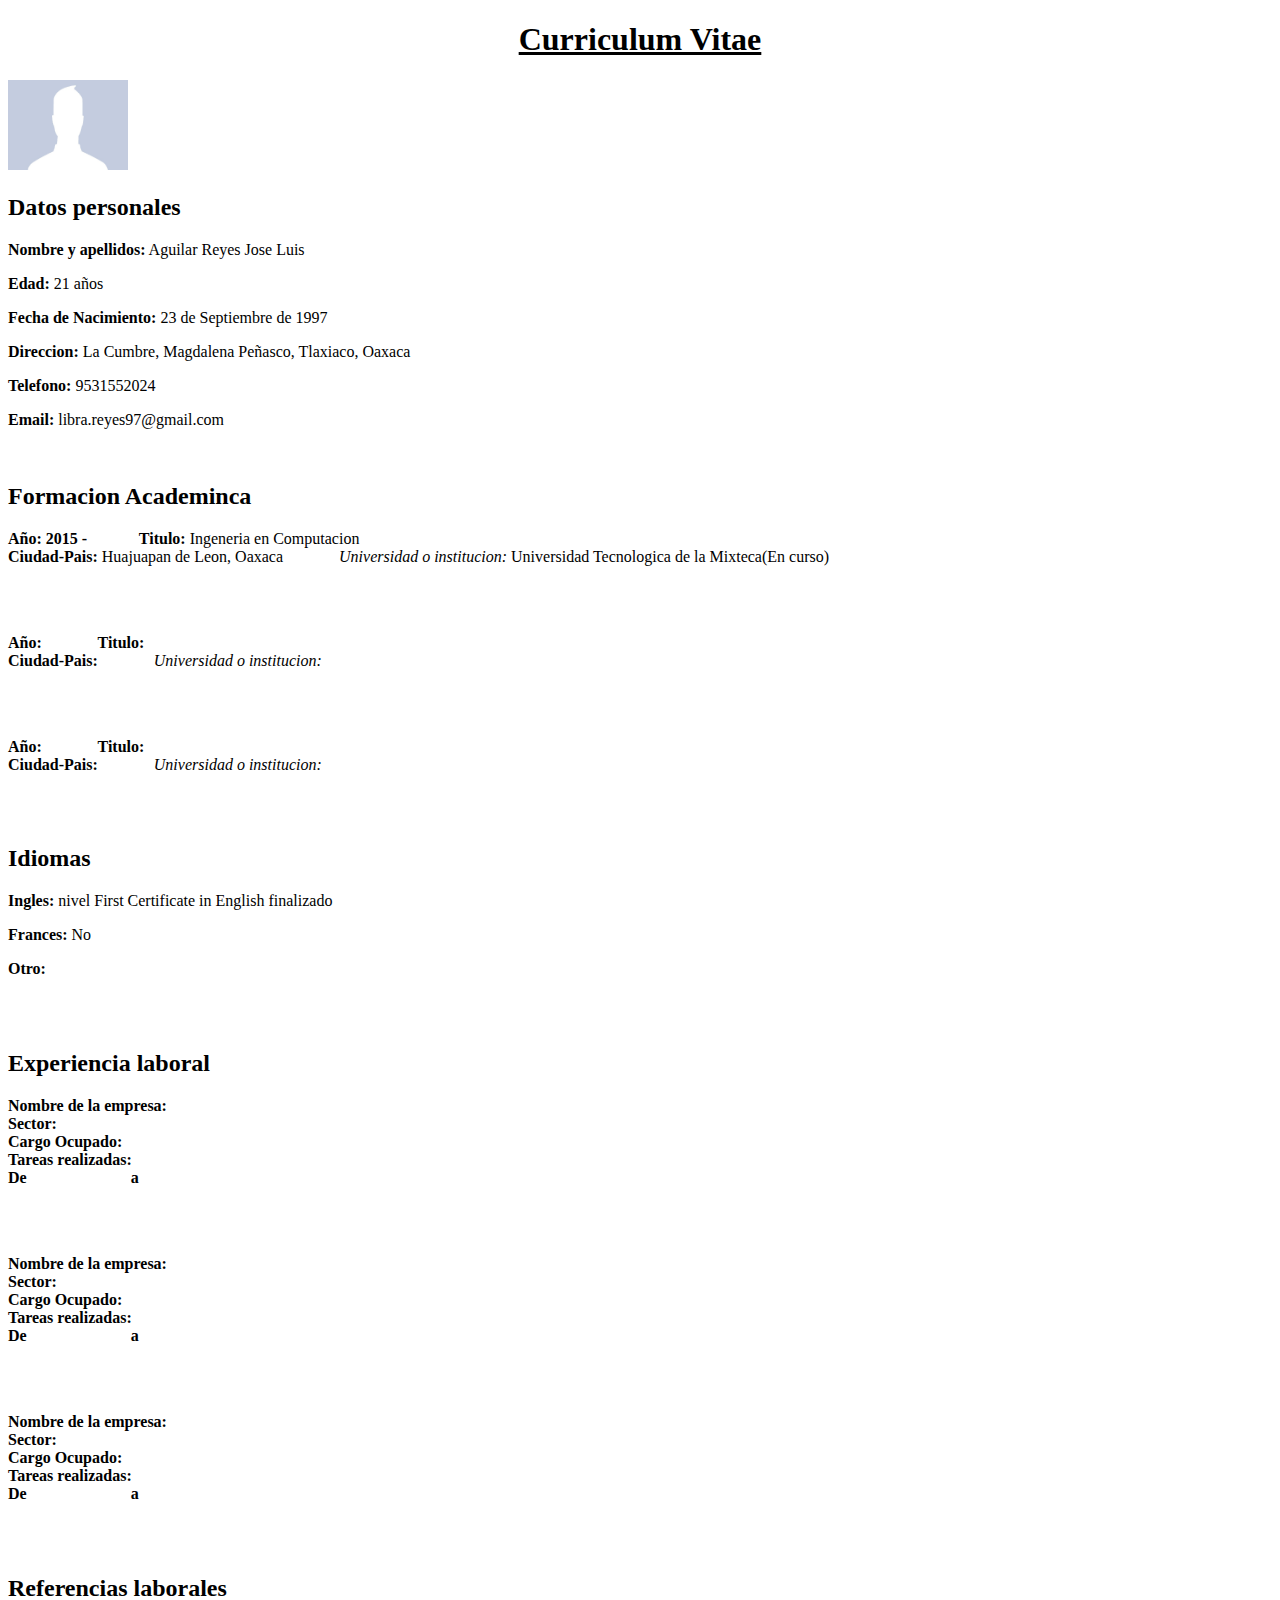
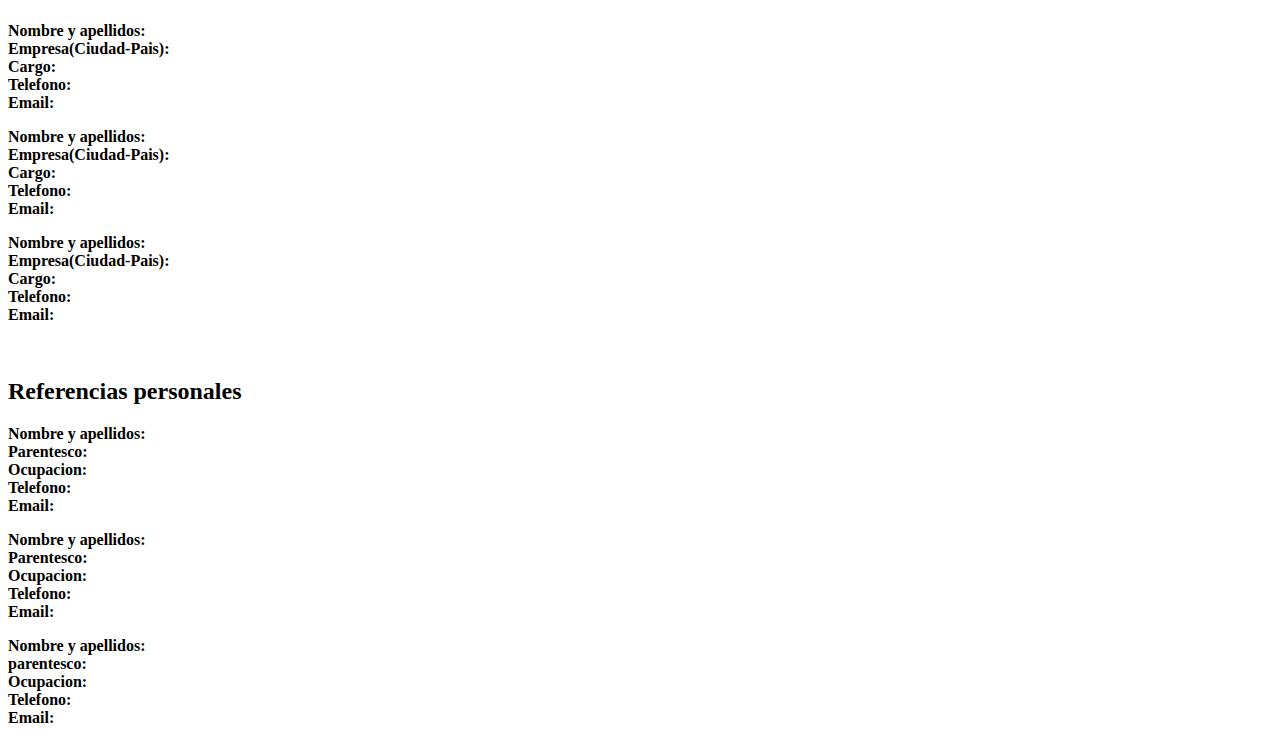
==== Curriculum.html @ ae1c481c "Add files via upload" ====
<!DOCTYPE html>
<html>
<head>
	<title>CURRICULUM VITAE</title>
</head>
<body>
	<h1 align="Center"><u> Curriculum Vitae</u></h1>
	
	<img src="perfil.jpg" width="120" height="90">


	<h2>Datos personales</h2>
	<p><b>Nombre y apellidos:</b> Aguilar Reyes Jose Luis</p>
	<p><b>Edad:</b> 21 años</p>
	<p><b>Fecha de Nacimiento:</b> 23 de Septiembre de 1997</p>
	<p><b>Direccion: </b>La Cumbre, Magdalena Peñasco, Tlaxiaco, Oaxaca</p>
	<p><b>Telefono:</b> 9531552024</p>
	<p><b>Email:</b> libra.reyes97@gmail.com</p>
	<br>
	<h2>Formacion Academinca</h2>
	<p><b>Año:   2015 -&nbsp;&nbsp;&nbsp;&nbsp;&nbsp;&nbsp;&nbsp;&nbsp;&nbsp;&nbsp;&nbsp;&nbsp;	Titulo:</b> Ingeneria en Computacion<br>
		<b>Ciudad-Pais: </b> Huajuapan de Leon, Oaxaca  &nbsp;&nbsp;&nbsp;&nbsp;&nbsp;&nbsp;&nbsp;&nbsp;&nbsp;&nbsp;&nbsp;&nbsp;<i> Universidad o institucion:</i>  Universidad Tecnologica de la Mixteca(En curso)</p>
	<br>
	<br>
	<p><b>Año:   &nbsp;&nbsp;&nbsp;&nbsp;&nbsp;&nbsp;&nbsp;&nbsp;&nbsp;&nbsp;&nbsp;&nbsp;	Titulo:</b><br>
		<b>Ciudad-Pais:</b>    &nbsp;&nbsp;&nbsp;&nbsp;&nbsp;&nbsp;&nbsp;&nbsp;&nbsp;&nbsp;&nbsp;&nbsp; <i>Universidad o institucion:</i> </p>
	<br>
	<br>
	<p><b>Año:   &nbsp;&nbsp;&nbsp;&nbsp;&nbsp;&nbsp;&nbsp;&nbsp;&nbsp;&nbsp;&nbsp;&nbsp;	Titulo:</b><br>
		<b>Ciudad-Pais:</b>    &nbsp;&nbsp;&nbsp;&nbsp;&nbsp;&nbsp;&nbsp;&nbsp;&nbsp;&nbsp;&nbsp;&nbsp;<i> Universidad o institucion: </i></p>
	
	<br>
	<br>
	<h2>Idiomas<br></h2>
	<p><b>Ingles: </b>nivel First Certificate in English finalizado</p>
	<p><b>Frances:</b> No</p>
	<p><b>Otro:</b></p>
	<br>
	<br>
	<h2>Experiencia laboral</h2>
	<p><b>Nombre de la empresa: <br>Sector:<br>Cargo Ocupado:<br>Tareas realizadas:<br>De &nbsp;&nbsp;&nbsp;&nbsp;&nbsp;&nbsp;&nbsp;&nbsp;&nbsp;&nbsp;&nbsp;&nbsp;&nbsp;&nbsp;&nbsp;&nbsp;&nbsp;&nbsp;&nbsp;&nbsp;&nbsp;&nbsp;&nbsp;&nbsp; a&nbsp;&nbsp;&nbsp;&nbsp;&nbsp;&nbsp;&nbsp;&nbsp;&nbsp;&nbsp;&nbsp;&nbsp;&nbsp;&nbsp;&nbsp;&nbsp;&nbsp;&nbsp;&nbsp;&nbsp;&nbsp;&nbsp;&nbsp;&nbsp;</b></p>
	<br>
	<br>	
	<p><b>Nombre de la empresa: <br>Sector:<br>Cargo Ocupado:<br>Tareas realizadas:<br>De &nbsp;&nbsp;&nbsp;&nbsp;&nbsp;&nbsp;&nbsp;&nbsp;&nbsp;&nbsp;&nbsp;&nbsp;&nbsp;&nbsp;&nbsp;&nbsp;&nbsp;&nbsp;&nbsp;&nbsp;&nbsp;&nbsp;&nbsp;&nbsp; a&nbsp;&nbsp;&nbsp;&nbsp;&nbsp;&nbsp;&nbsp;&nbsp;&nbsp;&nbsp;&nbsp;&nbsp;&nbsp;&nbsp;&nbsp;&nbsp;&nbsp;&nbsp;&nbsp;&nbsp;&nbsp;&nbsp;&nbsp;&nbsp;</b></p>
	<br>
	<br>	
	<p><b>Nombre de la empresa: <br>Sector:<br>Cargo Ocupado:<br>Tareas realizadas:<br>De &nbsp;&nbsp;&nbsp;&nbsp;&nbsp;&nbsp;&nbsp;&nbsp;&nbsp;&nbsp;&nbsp;&nbsp;&nbsp;&nbsp;&nbsp;&nbsp;&nbsp;&nbsp;&nbsp;&nbsp;&nbsp;&nbsp;&nbsp;&nbsp; a&nbsp;&nbsp;&nbsp;&nbsp;&nbsp;&nbsp;&nbsp;&nbsp;&nbsp;&nbsp;&nbsp;&nbsp;&nbsp;&nbsp;&nbsp;&nbsp;&nbsp;&nbsp;&nbsp;&nbsp;&nbsp;&nbsp;&nbsp;&nbsp;</b></p>
	<br>
	<br>	
	<h2>Referencias laborales</h2>
	<b><p>Nombre y apellidos:<br>Empresa(Ciudad-Pais):<br>Cargo:<br>Telefono:<br>Email:<br></p>
	<p>Nombre y apellidos:<br>Empresa(Ciudad-Pais):<br>Cargo:<br>Telefono:<br>Email:<br></p>
	<p>Nombre y apellidos:<br>Empresa(Ciudad-Pais):<br>Cargo:<br>Telefono:<br>Email:<br></p></b>
	<br>
	<h2>Referencias personales</h2>
	<b><p>Nombre y apellidos:<br>Parentesco:<br>Ocupacion:<br>Telefono:<br>Email:<br></p>
	<p>Nombre y apellidos:<br>Parentesco:<br>Ocupacion:<br>Telefono:<br>Email:<br></p>
	<p>Nombre y apellidos:<br>parentesco:<br>Ocupacion:<br>Telefono:<br>Email:<br></p></b>
	


</body>
</html>
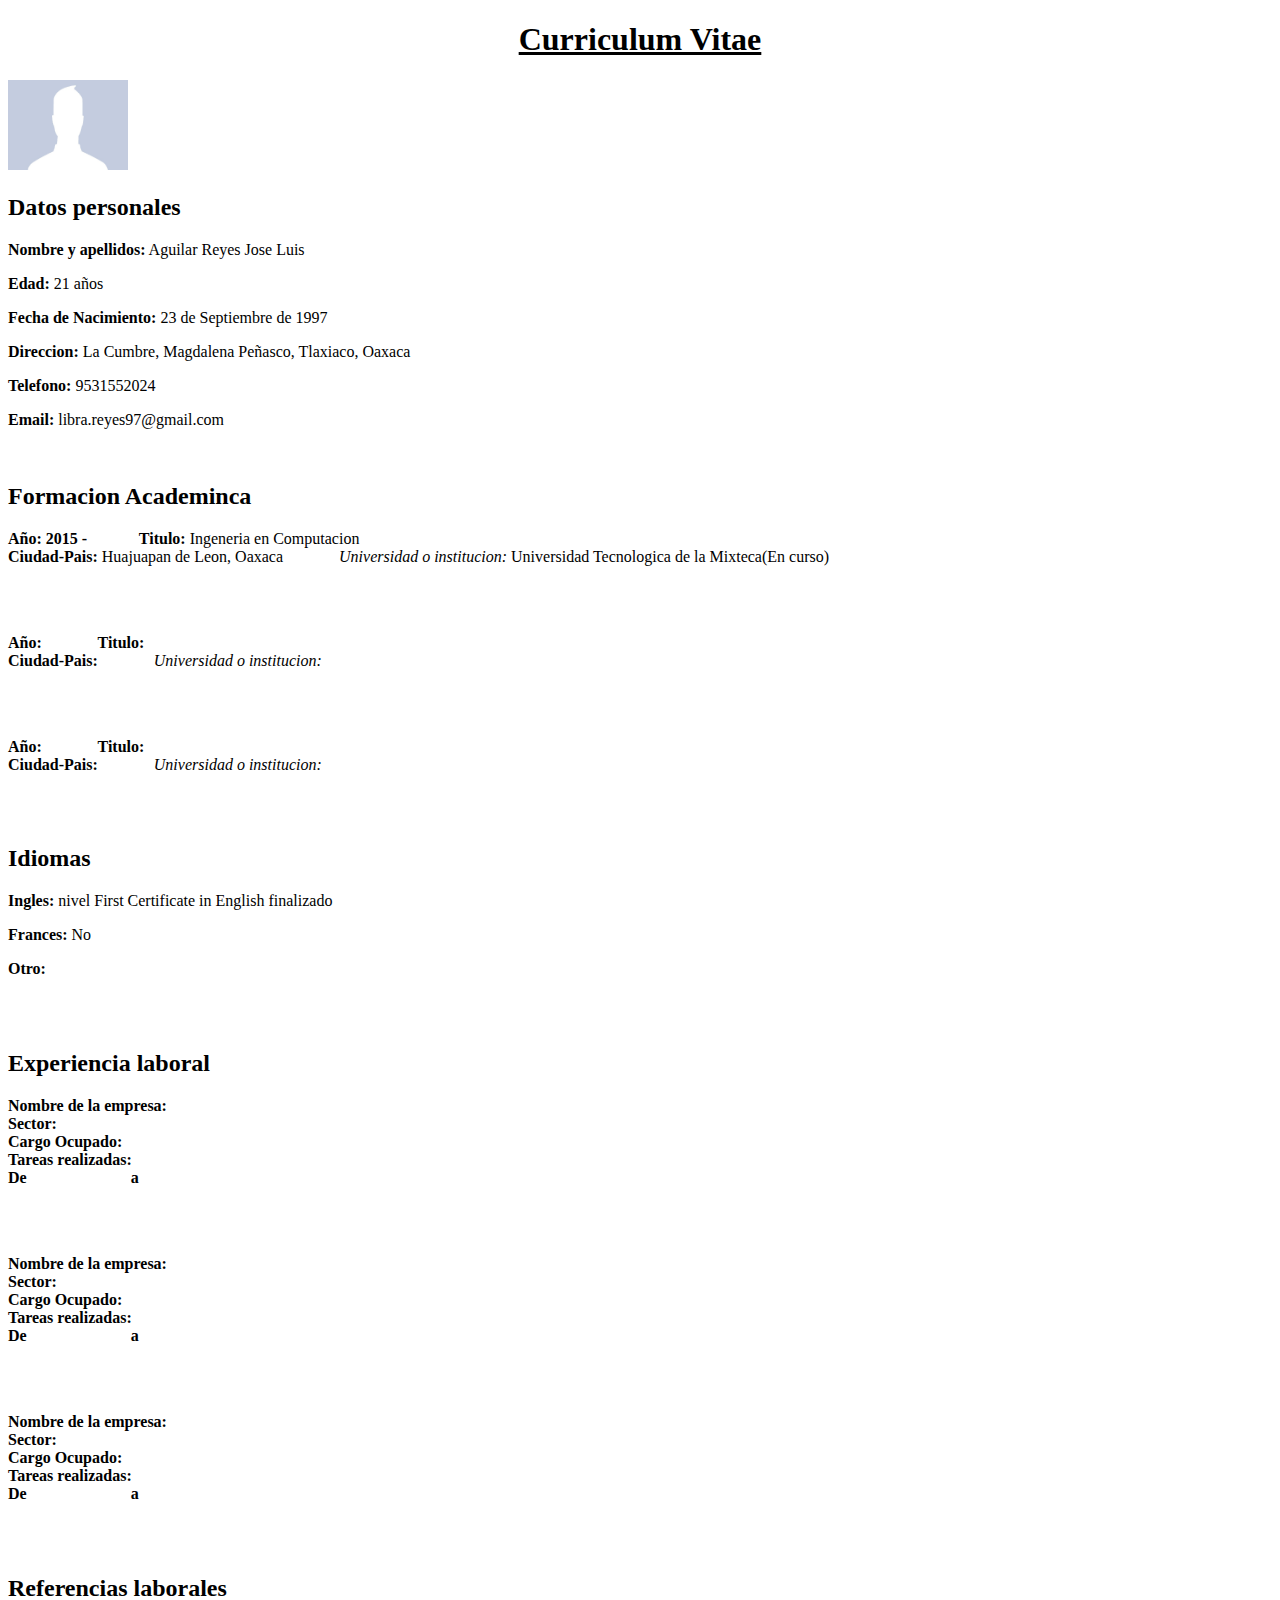
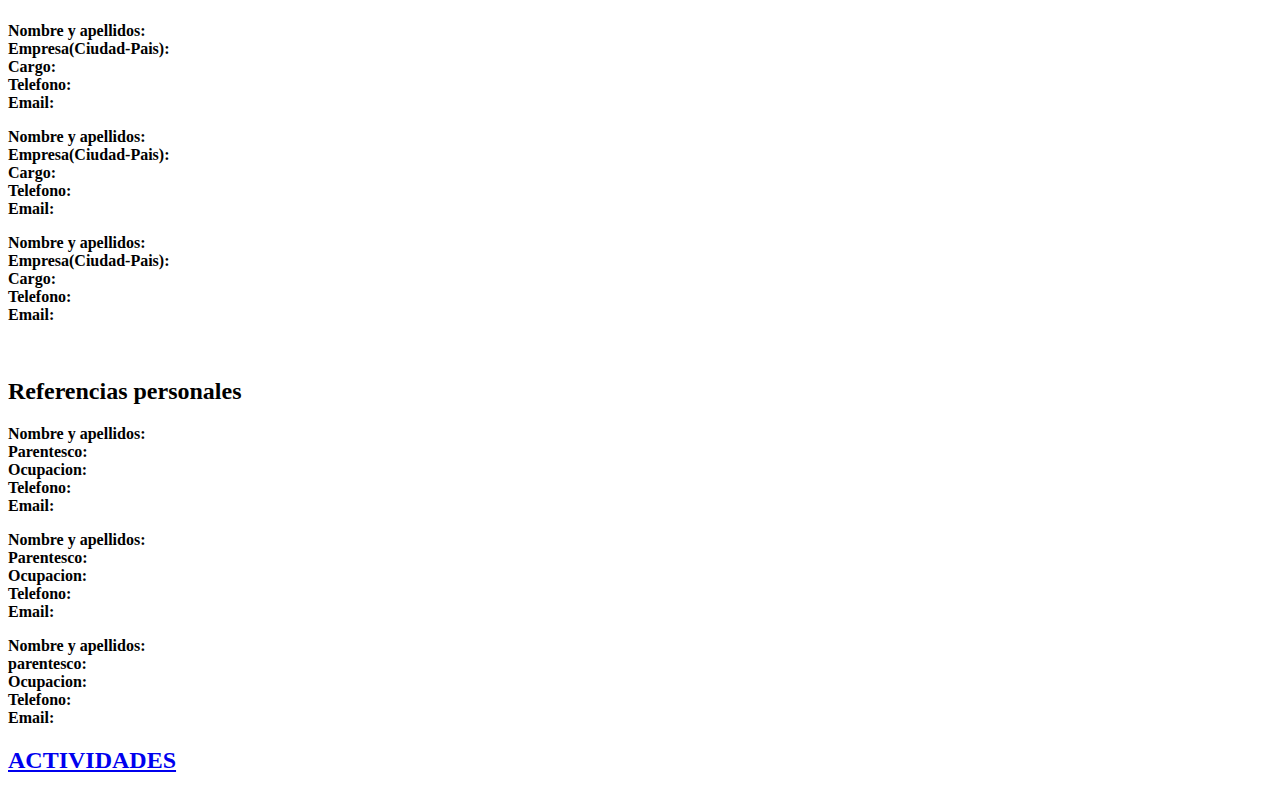
==== commit 9b38ad73: "Add files via upload" ====
--- a/Curriculum.html
+++ b/Curriculum.html
@@ -1,63 +1,63 @@
-<!DOCTYPE html>
-<html>
-<head>
-	<title>CURRICULUM VITAE</title>
-</head>
-<body>
-	<h1 align="Center"><u> Curriculum Vitae</u></h1>
-	
-	<img src="perfil.jpg" width="120" height="90">
-
-
-	<h2>Datos personales</h2>
-	<p><b>Nombre y apellidos:</b> Aguilar Reyes Jose Luis</p>
-	<p><b>Edad:</b> 21 años</p>
-	<p><b>Fecha de Nacimiento:</b> 23 de Septiembre de 1997</p>
-	<p><b>Direccion: </b>La Cumbre, Magdalena Peñasco, Tlaxiaco, Oaxaca</p>
-	<p><b>Telefono:</b> 9531552024</p>
-	<p><b>Email:</b> libra.reyes97@gmail.com</p>
-	<br>
-	<h2>Formacion Academinca</h2>
-	<p><b>Año:   2015 -&nbsp;&nbsp;&nbsp;&nbsp;&nbsp;&nbsp;&nbsp;&nbsp;&nbsp;&nbsp;&nbsp;&nbsp;	Titulo:</b> Ingeneria en Computacion<br>
-		<b>Ciudad-Pais: </b> Huajuapan de Leon, Oaxaca  &nbsp;&nbsp;&nbsp;&nbsp;&nbsp;&nbsp;&nbsp;&nbsp;&nbsp;&nbsp;&nbsp;&nbsp;<i> Universidad o institucion:</i>  Universidad Tecnologica de la Mixteca(En curso)</p>
-	<br>
-	<br>
-	<p><b>Año:   &nbsp;&nbsp;&nbsp;&nbsp;&nbsp;&nbsp;&nbsp;&nbsp;&nbsp;&nbsp;&nbsp;&nbsp;	Titulo:</b><br>
-		<b>Ciudad-Pais:</b>    &nbsp;&nbsp;&nbsp;&nbsp;&nbsp;&nbsp;&nbsp;&nbsp;&nbsp;&nbsp;&nbsp;&nbsp; <i>Universidad o institucion:</i> </p>
-	<br>
-	<br>
-	<p><b>Año:   &nbsp;&nbsp;&nbsp;&nbsp;&nbsp;&nbsp;&nbsp;&nbsp;&nbsp;&nbsp;&nbsp;&nbsp;	Titulo:</b><br>
-		<b>Ciudad-Pais:</b>    &nbsp;&nbsp;&nbsp;&nbsp;&nbsp;&nbsp;&nbsp;&nbsp;&nbsp;&nbsp;&nbsp;&nbsp;<i> Universidad o institucion: </i></p>
-	
-	<br>
-	<br>
-	<h2>Idiomas<br></h2>
-	<p><b>Ingles: </b>nivel First Certificate in English finalizado</p>
-	<p><b>Frances:</b> No</p>
-	<p><b>Otro:</b></p>
-	<br>
-	<br>
-	<h2>Experiencia laboral</h2>
-	<p><b>Nombre de la empresa: <br>Sector:<br>Cargo Ocupado:<br>Tareas realizadas:<br>De &nbsp;&nbsp;&nbsp;&nbsp;&nbsp;&nbsp;&nbsp;&nbsp;&nbsp;&nbsp;&nbsp;&nbsp;&nbsp;&nbsp;&nbsp;&nbsp;&nbsp;&nbsp;&nbsp;&nbsp;&nbsp;&nbsp;&nbsp;&nbsp; a&nbsp;&nbsp;&nbsp;&nbsp;&nbsp;&nbsp;&nbsp;&nbsp;&nbsp;&nbsp;&nbsp;&nbsp;&nbsp;&nbsp;&nbsp;&nbsp;&nbsp;&nbsp;&nbsp;&nbsp;&nbsp;&nbsp;&nbsp;&nbsp;</b></p>
-	<br>
-	<br>	
-	<p><b>Nombre de la empresa: <br>Sector:<br>Cargo Ocupado:<br>Tareas realizadas:<br>De &nbsp;&nbsp;&nbsp;&nbsp;&nbsp;&nbsp;&nbsp;&nbsp;&nbsp;&nbsp;&nbsp;&nbsp;&nbsp;&nbsp;&nbsp;&nbsp;&nbsp;&nbsp;&nbsp;&nbsp;&nbsp;&nbsp;&nbsp;&nbsp; a&nbsp;&nbsp;&nbsp;&nbsp;&nbsp;&nbsp;&nbsp;&nbsp;&nbsp;&nbsp;&nbsp;&nbsp;&nbsp;&nbsp;&nbsp;&nbsp;&nbsp;&nbsp;&nbsp;&nbsp;&nbsp;&nbsp;&nbsp;&nbsp;</b></p>
-	<br>
-	<br>	
-	<p><b>Nombre de la empresa: <br>Sector:<br>Cargo Ocupado:<br>Tareas realizadas:<br>De &nbsp;&nbsp;&nbsp;&nbsp;&nbsp;&nbsp;&nbsp;&nbsp;&nbsp;&nbsp;&nbsp;&nbsp;&nbsp;&nbsp;&nbsp;&nbsp;&nbsp;&nbsp;&nbsp;&nbsp;&nbsp;&nbsp;&nbsp;&nbsp; a&nbsp;&nbsp;&nbsp;&nbsp;&nbsp;&nbsp;&nbsp;&nbsp;&nbsp;&nbsp;&nbsp;&nbsp;&nbsp;&nbsp;&nbsp;&nbsp;&nbsp;&nbsp;&nbsp;&nbsp;&nbsp;&nbsp;&nbsp;&nbsp;</b></p>
-	<br>
-	<br>	
-	<h2>Referencias laborales</h2>
-	<b><p>Nombre y apellidos:<br>Empresa(Ciudad-Pais):<br>Cargo:<br>Telefono:<br>Email:<br></p>
-	<p>Nombre y apellidos:<br>Empresa(Ciudad-Pais):<br>Cargo:<br>Telefono:<br>Email:<br></p>
-	<p>Nombre y apellidos:<br>Empresa(Ciudad-Pais):<br>Cargo:<br>Telefono:<br>Email:<br></p></b>
-	<br>
-	<h2>Referencias personales</h2>
-	<b><p>Nombre y apellidos:<br>Parentesco:<br>Ocupacion:<br>Telefono:<br>Email:<br></p>
-	<p>Nombre y apellidos:<br>Parentesco:<br>Ocupacion:<br>Telefono:<br>Email:<br></p>
-	<p>Nombre y apellidos:<br>parentesco:<br>Ocupacion:<br>Telefono:<br>Email:<br></p></b>
-	
-
-
-</body>
+<!DOCTYPE html>
+<html>
+<head>
+	<title>CURRICULUM VITAE</title>
+</head>
+<body>
+	<h1 align="Center"><u> Curriculum Vitae</u></h1>
+	
+	<img src="perfil.jpg" width="120" height="90">
+
+
+	<h2>Datos personales</h2>
+	<p><b>Nombre y apellidos:</b> Aguilar Reyes Jose Luis</p>
+	<p><b>Edad:</b> 21 años</p>
+	<p><b>Fecha de Nacimiento:</b> 23 de Septiembre de 1997</p>
+	<p><b>Direccion: </b>La Cumbre, Magdalena Peñasco, Tlaxiaco, Oaxaca</p>
+	<p><b>Telefono:</b> 9531552024</p>
+	<p><b>Email:</b> libra.reyes97@gmail.com</p>
+	<br>
+	<h2>Formacion Academinca</h2>
+	<p><b>Año:   2015 -&nbsp;&nbsp;&nbsp;&nbsp;&nbsp;&nbsp;&nbsp;&nbsp;&nbsp;&nbsp;&nbsp;&nbsp;	Titulo:</b> Ingeneria en Computacion<br>
+		<b>Ciudad-Pais: </b> Huajuapan de Leon, Oaxaca  &nbsp;&nbsp;&nbsp;&nbsp;&nbsp;&nbsp;&nbsp;&nbsp;&nbsp;&nbsp;&nbsp;&nbsp;<i> Universidad o institucion:</i>  Universidad Tecnologica de la Mixteca(En curso)</p>
+	<br>
+	<br>
+	<p><b>Año:   &nbsp;&nbsp;&nbsp;&nbsp;&nbsp;&nbsp;&nbsp;&nbsp;&nbsp;&nbsp;&nbsp;&nbsp;	Titulo:</b><br>
+		<b>Ciudad-Pais:</b>    &nbsp;&nbsp;&nbsp;&nbsp;&nbsp;&nbsp;&nbsp;&nbsp;&nbsp;&nbsp;&nbsp;&nbsp; <i>Universidad o institucion:</i> </p>
+	<br>
+	<br>
+	<p><b>Año:   &nbsp;&nbsp;&nbsp;&nbsp;&nbsp;&nbsp;&nbsp;&nbsp;&nbsp;&nbsp;&nbsp;&nbsp;	Titulo:</b><br>
+		<b>Ciudad-Pais:</b>    &nbsp;&nbsp;&nbsp;&nbsp;&nbsp;&nbsp;&nbsp;&nbsp;&nbsp;&nbsp;&nbsp;&nbsp;<i> Universidad o institucion: </i></p>
+	
+	<br>
+	<br>
+	<h2>Idiomas<br></h2>
+	<p><b>Ingles: </b>nivel First Certificate in English finalizado</p>
+	<p><b>Frances:</b> No</p>
+	<p><b>Otro:</b></p>
+	<br>
+	<br>
+	<h2>Experiencia laboral</h2>
+	<p><b>Nombre de la empresa: <br>Sector:<br>Cargo Ocupado:<br>Tareas realizadas:<br>De &nbsp;&nbsp;&nbsp;&nbsp;&nbsp;&nbsp;&nbsp;&nbsp;&nbsp;&nbsp;&nbsp;&nbsp;&nbsp;&nbsp;&nbsp;&nbsp;&nbsp;&nbsp;&nbsp;&nbsp;&nbsp;&nbsp;&nbsp;&nbsp; a&nbsp;&nbsp;&nbsp;&nbsp;&nbsp;&nbsp;&nbsp;&nbsp;&nbsp;&nbsp;&nbsp;&nbsp;&nbsp;&nbsp;&nbsp;&nbsp;&nbsp;&nbsp;&nbsp;&nbsp;&nbsp;&nbsp;&nbsp;&nbsp;</b></p>
+	<br>
+	<br>	
+	<p><b>Nombre de la empresa: <br>Sector:<br>Cargo Ocupado:<br>Tareas realizadas:<br>De &nbsp;&nbsp;&nbsp;&nbsp;&nbsp;&nbsp;&nbsp;&nbsp;&nbsp;&nbsp;&nbsp;&nbsp;&nbsp;&nbsp;&nbsp;&nbsp;&nbsp;&nbsp;&nbsp;&nbsp;&nbsp;&nbsp;&nbsp;&nbsp; a&nbsp;&nbsp;&nbsp;&nbsp;&nbsp;&nbsp;&nbsp;&nbsp;&nbsp;&nbsp;&nbsp;&nbsp;&nbsp;&nbsp;&nbsp;&nbsp;&nbsp;&nbsp;&nbsp;&nbsp;&nbsp;&nbsp;&nbsp;&nbsp;</b></p>
+	<br>
+	<br>	
+	<p><b>Nombre de la empresa: <br>Sector:<br>Cargo Ocupado:<br>Tareas realizadas:<br>De &nbsp;&nbsp;&nbsp;&nbsp;&nbsp;&nbsp;&nbsp;&nbsp;&nbsp;&nbsp;&nbsp;&nbsp;&nbsp;&nbsp;&nbsp;&nbsp;&nbsp;&nbsp;&nbsp;&nbsp;&nbsp;&nbsp;&nbsp;&nbsp; a&nbsp;&nbsp;&nbsp;&nbsp;&nbsp;&nbsp;&nbsp;&nbsp;&nbsp;&nbsp;&nbsp;&nbsp;&nbsp;&nbsp;&nbsp;&nbsp;&nbsp;&nbsp;&nbsp;&nbsp;&nbsp;&nbsp;&nbsp;&nbsp;</b></p>
+	<br>
+	<br>	
+	<h2>Referencias laborales</h2>
+	<b><p>Nombre y apellidos:<br>Empresa(Ciudad-Pais):<br>Cargo:<br>Telefono:<br>Email:<br></p>
+	<p>Nombre y apellidos:<br>Empresa(Ciudad-Pais):<br>Cargo:<br>Telefono:<br>Email:<br></p>
+	<p>Nombre y apellidos:<br>Empresa(Ciudad-Pais):<br>Cargo:<br>Telefono:<br>Email:<br></p></b>
+	<br>
+	<h2>Referencias personales</h2>
+	<b><p>Nombre y apellidos:<br>Parentesco:<br>Ocupacion:<br>Telefono:<br>Email:<br></p>
+	<p>Nombre y apellidos:<br>Parentesco:<br>Ocupacion:<br>Telefono:<br>Email:<br></p>
+	<p>Nombre y apellidos:<br>parentesco:<br>Ocupacion:<br>Telefono:<br>Email:<br></p></b>
+	
+	<h2> <a href="Actividades.html"> ACTIVIDADES</a> </h2>
+
+</body>
 </html>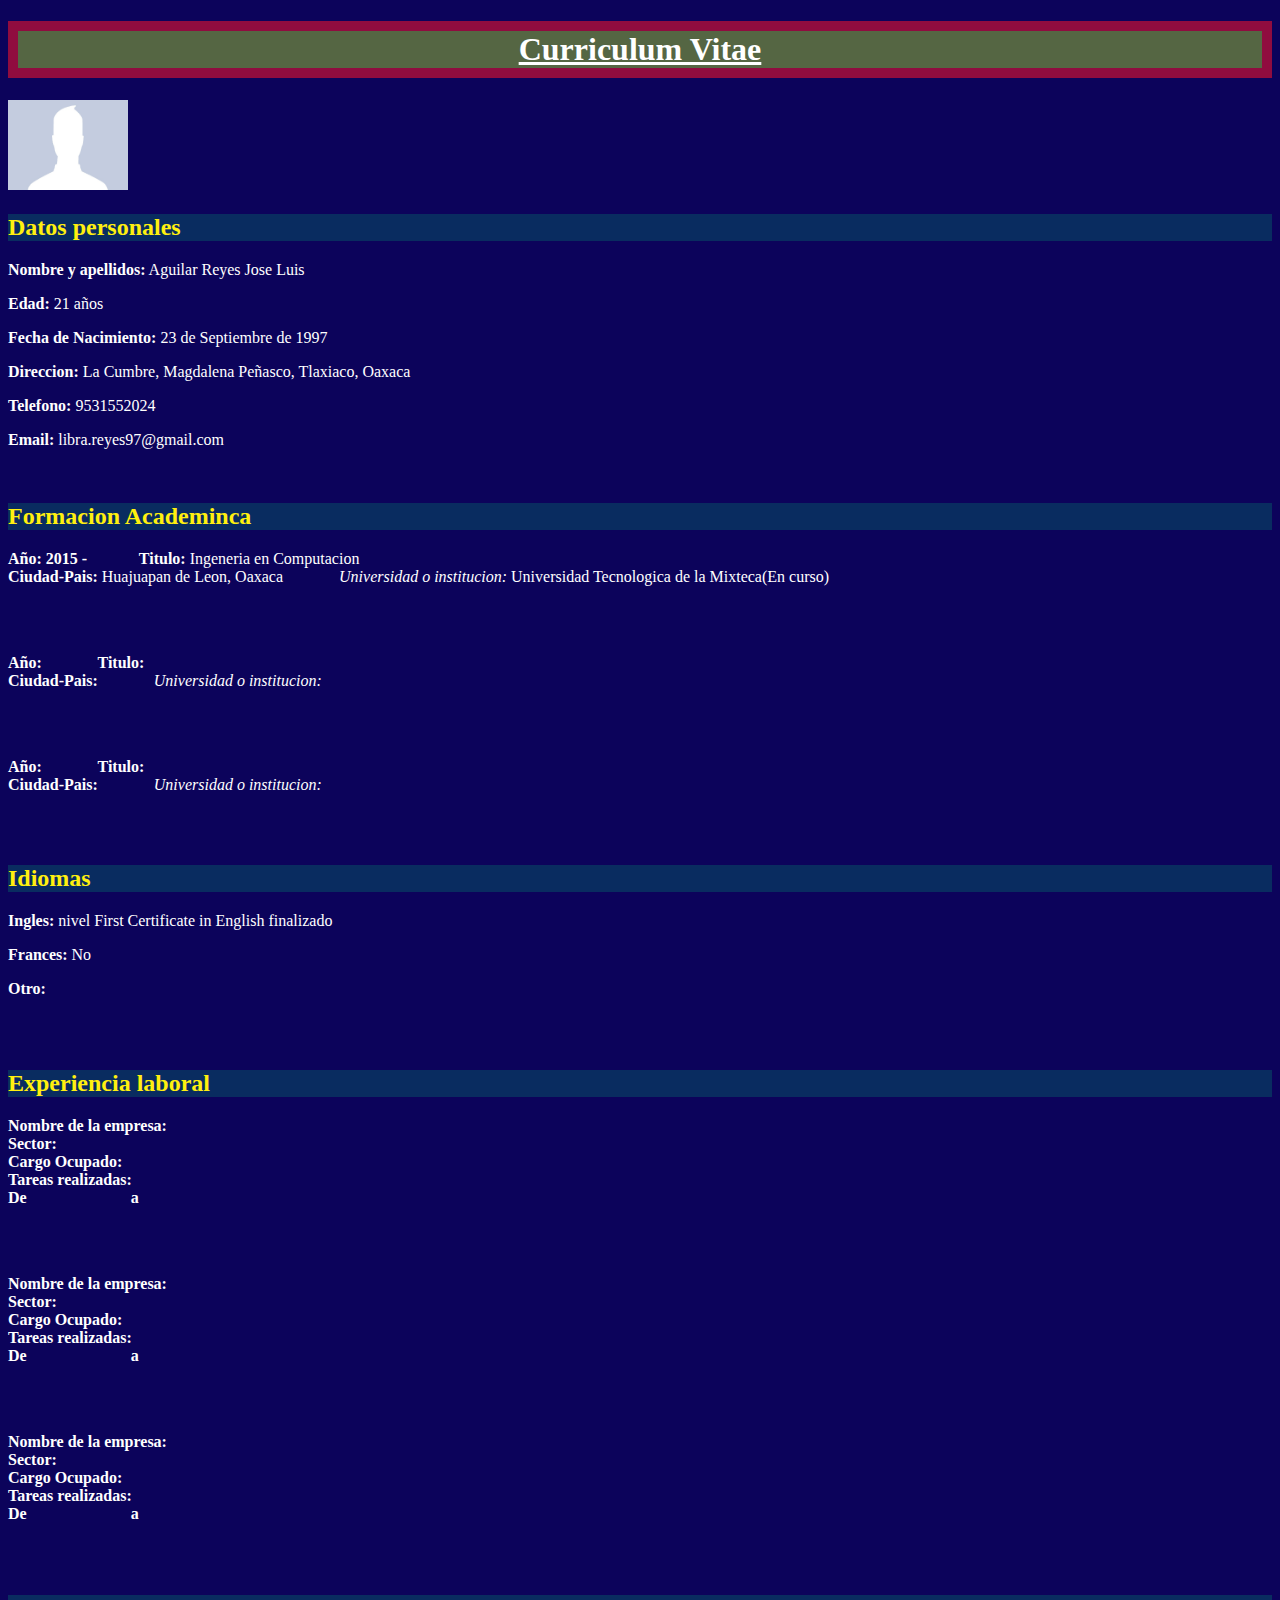
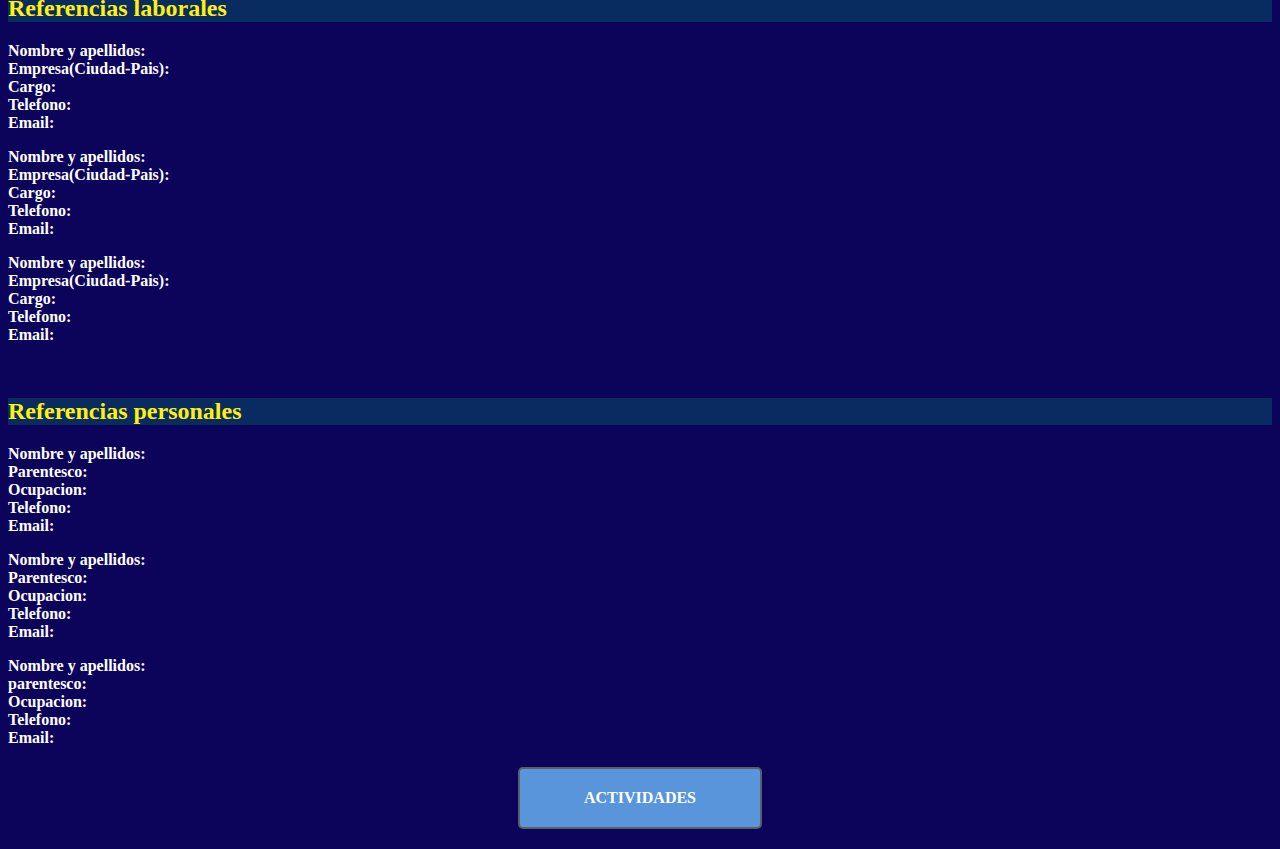
==== commit 8d6f3689: "Add files via upload" ====
--- a/Curriculum.html
+++ b/Curriculum.html
@@ -2,6 +2,8 @@
 <html>
 <head>
 	<title>CURRICULUM VITAE</title>
+	<link rel="stylesheet" type="text/css" href="estilo.css">
+
 </head>
 <body>
 	<h1 align="Center"><u> Curriculum Vitae</u></h1>
@@ -57,7 +59,7 @@
 	<p>Nombre y apellidos:<br>Parentesco:<br>Ocupacion:<br>Telefono:<br>Email:<br></p>
 	<p>Nombre y apellidos:<br>parentesco:<br>Ocupacion:<br>Telefono:<br>Email:<br></p></b>
 	
-	<h2> <a href="Actividades.html"> ACTIVIDADES</a> </h2>
+	 <a class='button' href="Actividades.html"> ACTIVIDADES</a> 
 
 </body>
 </html>--- a/estilo.css
+++ b/estilo.css
@@ -0,0 +1,62 @@
+html{
+	background-color: #0C035B ;
+	color: #FFFFFF;
+
+}
+
+p{
+	border: 10px;
+	color: #FFFFFF;
+
+}
+
+h2{
+	background-color: #092C60;
+	align-content: center;
+	box-shadow: ;
+	color: #FFF00F;
+
+}
+
+h1{
+	background: #556643;
+	border: 10px solid #900C3F;
+	margin-top: 25px
+	margin-bottom: 50px
+
+}
+
+
+.button:link,
+button:visited{
+	display:block;
+	text-decoration: none;
+	color: #FFF;
+	background-color: #5995DA;
+	font-weight: bold;
+	padding: 20px;
+	text-align: center;
+	border: 2px solid #5D6063;
+	border-radius: 5px;
+	width: 200px;
+	margin: 20px auto;
+}
+
+.button:hover,
+.button:visited:hover{
+	color: #FFF;
+	background-color: #76AEED;
+
+}
+
+.button:active,
+.button:visited:active{
+	color: #FFF;
+	background-color: #5995da;
+
+}
+
+
+
+
+
